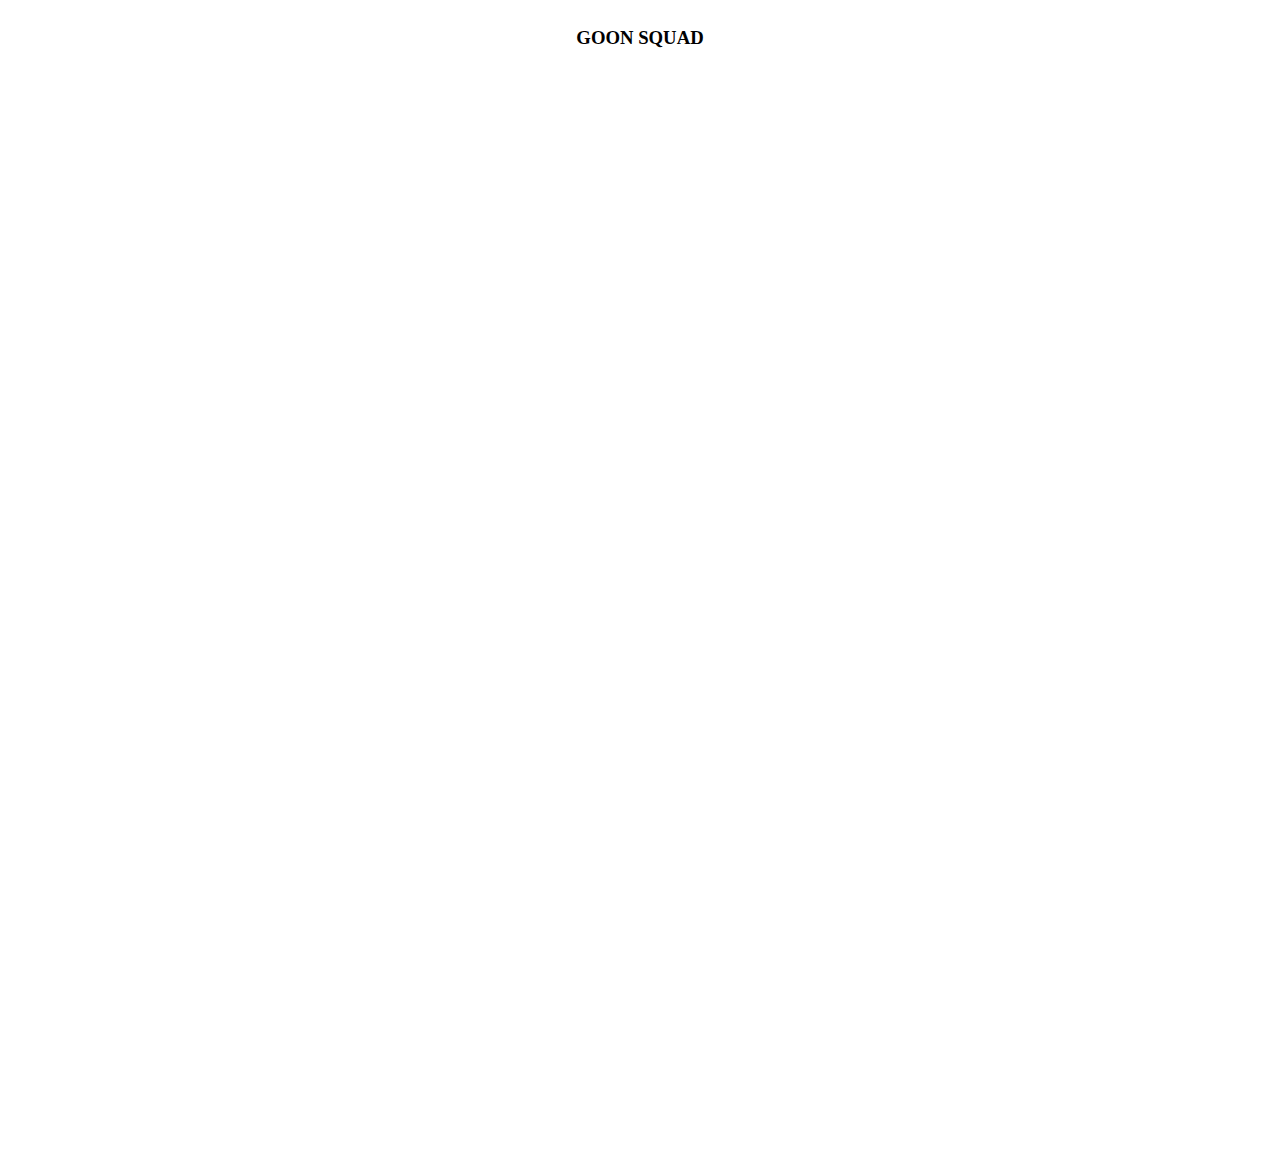
==== My_Wabsite.html @ af6eb101 "2003" ====
<!doctype html>

<html>
  <head>
    <meta charset="utf-8"/>
    <link rel="stylesheet" type="text/css" href="css_thesadsquad.css">
    <title>2003</title>
  </head>
  <body>
    <div class="dropdown">
      <h3> GOON SQUAD</h3>
      <div class="dropcontent">
        <a href="http://steamcommunity.com/profiles/76561198064129752/" target="_blank">$IDEPRODJECT</a> <br>
        <a href="http://steamcommunity.com/profiles/76561198026414971/" target="_blank">ZORKENす</a><br>
		<a href="http://steamcommunity.com/id/strom99" target="_blank">MANBOON</a><br>
		<a href="http://steamcommunity.com/profiles/76561198062890841/" target="_blank">RÖVBIN</a><br>
		<a href="http://steamcommunity.com/profiles/76561198057716454/" target="_blank">ALFRED</a><br>
      </div>
    </div>
    
    <div class="fsvideo">
      <video width="1920" height="1080" autoplay loop class="video"> 
        <source src="sadboys.mp4" type="video/mp4"/>
		</video>
        </div>
      </body>
</html>
---- css_thesadsquad.css ----
body {
  text-align: center;

}

a {
  text-decoration:none;
  color:black;
}

.dropcontent {
  margin: 0 auto;
  display: none;
  position: relative;
  z-index: 1;
  width: 200px;
  height: 75px;
  color:black;
}
.dropdown { 
  color:black;
  width: 200px;
  text-align:center;
  position:relative;
  display: inline-block;
}

.dropdown:hover .dropcontent {
  display: block;
}

img {
  position: absolute;
  margin:auto 0;
  top: 50%;
  left: 50%;
  transform: translate(-50%, -50%);
}

.fsVideo {
    position: fixed;
    top: 0;
    right: 0;
    bottom: 0;
    left: 0;
    overflow: hidden;
    z-index: -100;
}

.video {
  vid.volume = 0.3;
  position: relative;
  top: 0;
  left: 0;
  min-width: 100%;
  min-height: 100%;
  width: 1920px;
  height: 1080px;
}
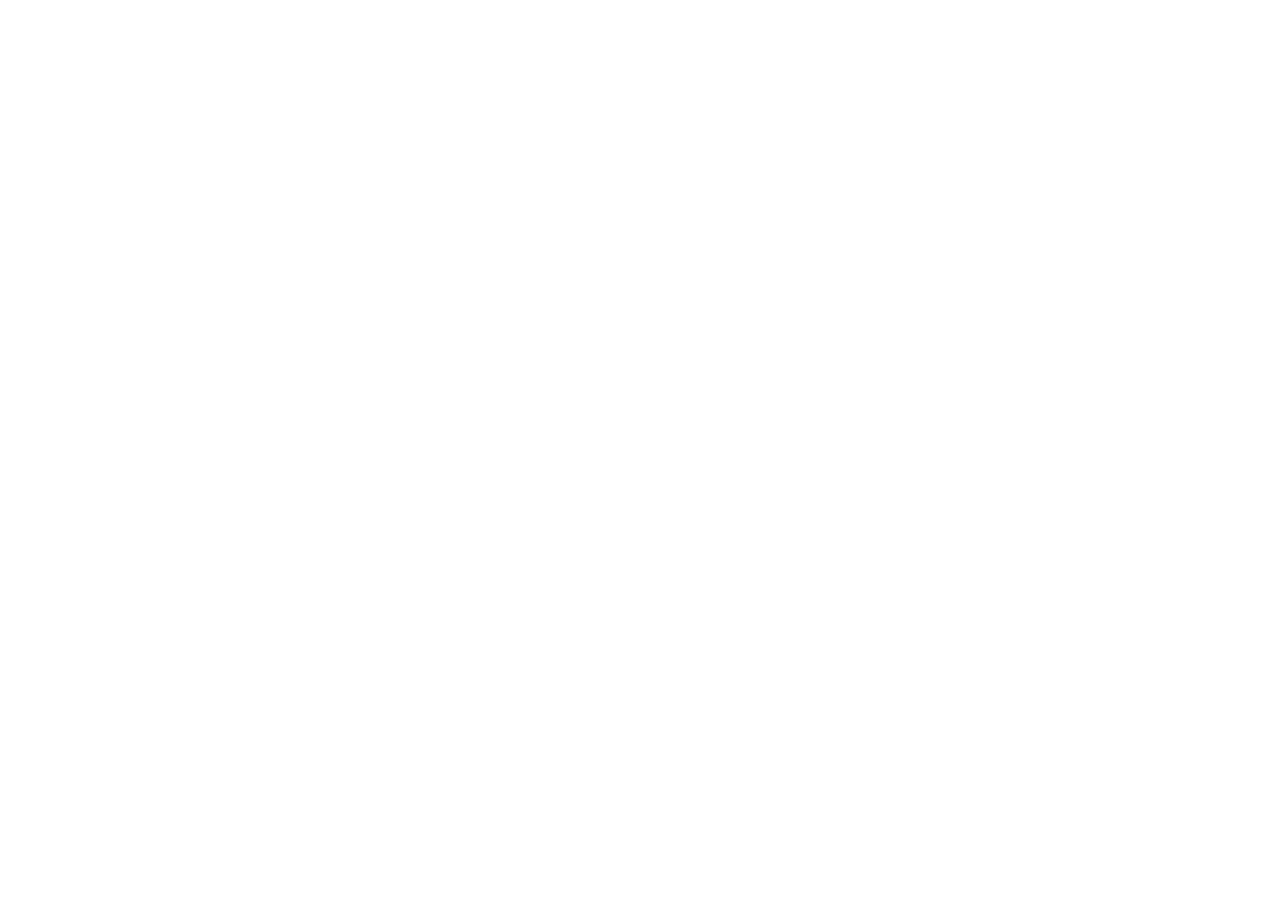
==== commit 2442fc67: "Update My_Wabsite.html" ====
--- a/My_Wabsite.html
+++ b/My_Wabsite.html
@@ -20,8 +20,8 @@
     
     <div class="fsvideo">
       <video width="1920" height="1080" autoplay loop class="video"> 
-        <source src="sadboys.mp4" type="video/mp4"/>
+        <source src="hey i miss u.mp4" type="video/mp4"/>
 		</video>
         </div>
       </body>
-</html>+</html>
--- a/css_thesadsquad.css
+++ b/css_thesadsquad.css
@@ -5,7 +5,7 @@
 
 a {
   text-decoration:none;
-  color:black;
+  color:white;
 }
 
 .dropcontent {
@@ -15,10 +15,10 @@
   z-index: 1;
   width: 200px;
   height: 75px;
-  color:black;
+  color:white;
 }
 .dropdown { 
-  color:black;
+  color:white;
   width: 200px;
   text-align:center;
   position:relative;
@@ -47,13 +47,19 @@
     z-index: -100;
 }
 
-.video {
-  vid.volume = 0.3;
-  position: relative;
-  top: 0;
-  left: 0;
-  min-width: 100%;
-  min-height: 100%;
-  width: 1920px;
-  height: 1080px;
-}+video{ 
+    position: fixed;
+    top: 50%;
+    left: 50%;
+    min-width: 100%;
+    min-height: 100%;
+    width: auto;
+    height: auto;
+    z-index: -100;
+    -ms-transform: translateX(-50%) translateY(-50%);
+    -moz-transform: translateX(-50%) translateY(-50%);
+    -webkit-transform: translateX(-50%) translateY(-50%);
+    transform: translateX(-50%) translateY(-50%);
+    background: url(polina.jpg) no-repeat;
+    background-size: cover; 
+}
